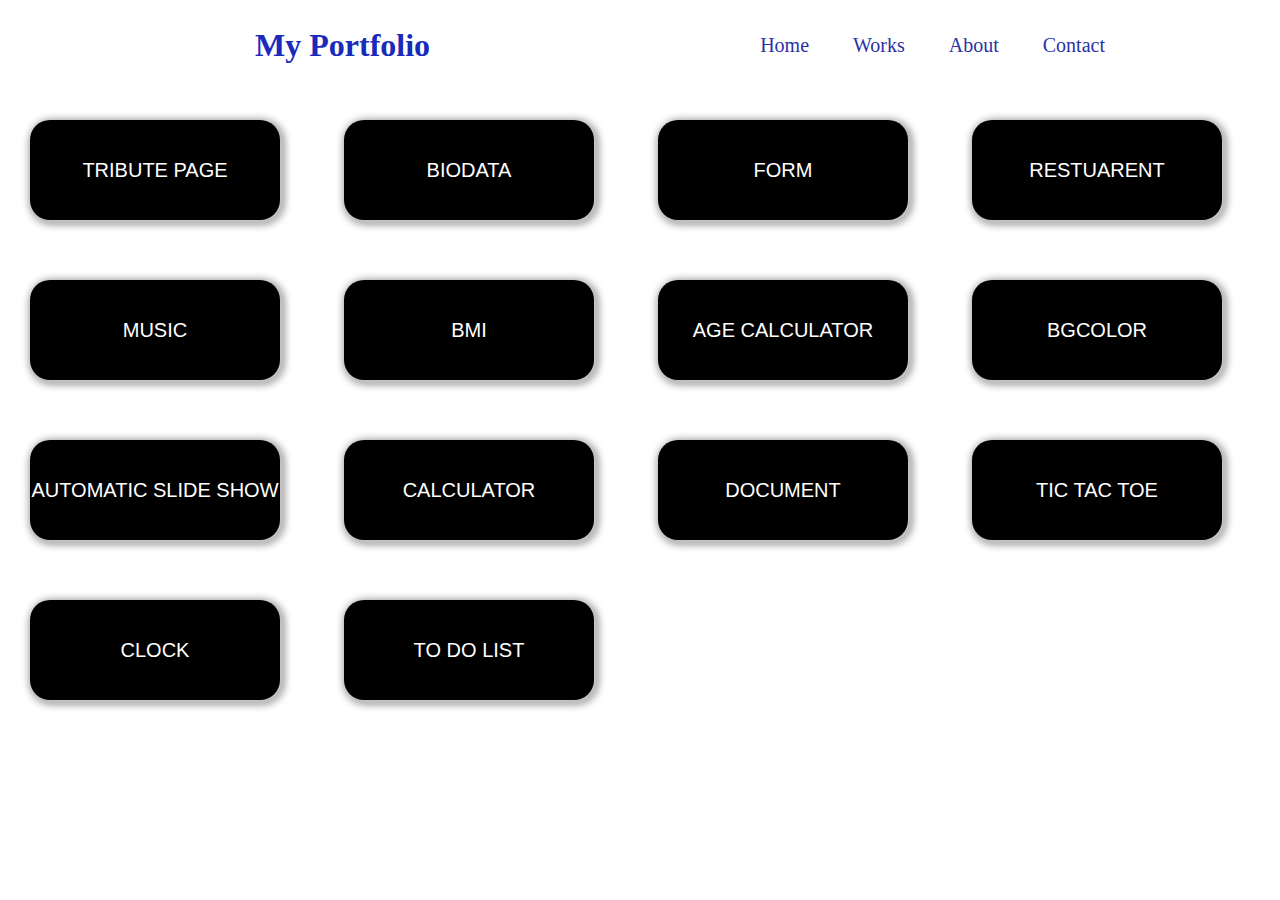
==== work.html @ 73f5887c "Add files via upload" ====
<!DOCTYPE html>
<html lang="en">
<head>
    <meta charset="UTF-8">
    <meta http-equiv="X-UA-Compatible" content="IE=edge">
    <meta name="viewport" content="width=device-width, initial-scale=1.0">
    <title>portfolio</title>
    <link rel="stylesheet" href="style.css">
</head>
<body class="work" >
    <header>
    <div class="main">
        <h1> My Portfolio</h1>
        <ul>
            <li><a href="index.html"> Home</a> </li>
            <li><a href="#">Works</a> </li>
            <li> <a href="#"> About</a></li>
            <li> <a href="#"> Contact</a></li>
            <!-- <li> <a href="#"> links</a></li> -->
        </ul>
    </div>
</header>
<div class="work-container">
<button class="card"><a href="https://raniya786.github.io/tribute-page/">TRIBUTE PAGE</a></button>
<button class="card"><a href="https://raniya786.github.io/boidata/">BIODATA</a></button>
<button class="card"><a href="https://raniya786.github.io/form/">FORM</a></button>
<button class="card"><a href="https://raniya786.github.io/restuarent/">RESTUARENT</a></button>
<button class="card"><a href="https://raniya786.github.io/music/">MUSIC</a></button>
<button class="card"><a href="https://raniya786.github.io/bmi/">BMI</a></button>
<button class="card"><a href="https://raniya786.github.io/agecalculator/">AGE CALCULATOR</a></button>
<button class="card"><a href="https://raniya786.github.io/bgcolor/">BGCOLOR</a></button>
<button class="card"><a href="https://raniya786.github.io/automatic-slide-show/">AUTOMATIC SLIDE SHOW</a></button>
<button class="card"><a href="https://raniya786.github.io/calculator/">CALCULATOR</a></button>
<button class="card"><a href=" https://raniya786.github.io/document/">DOCUMENT</a></button>
<button class="card"><a href="https://raniya786.github.io/tic-tac-toe/">TIC TAC TOE</a></button>
<button class="card"><a href=" https://raniya786.github.io/clock/">CLOCK</a></button>
<button class="card"><a href="https://raniya786.github.io/to-do-list/">TO DO LIST</a></button>
</div>
</body>
</html>
---- style.css ----
*{
    margin: 0;
    padding: 0;
}
.main{
    
    height: 10vh;
    width: 100%;
    background-color: linear gradient(rgba 0,0,0,0.8),rgba(10 5% 0%);
    display: flex;
    margin: auto;
    align-items: center;
    justify-content: space-around;

}
.main ul li{
    display: inline-block;
    margin: 10pc 20px;
   list-style: none;
}
.main ul li a{
    text-decoration: none;
    font-size: 20px;
    color: rgb(42, 50, 165);

}

h1{
    color: rgb(26, 42, 187);
    /* margin-top:100px ; */
    margin-left: 100px;
}
 .main1{
    width: 100%;
    height: 100vh;
    background-color: rgb(229, 228, 226);
    display: flex;
    justify-content: space-between;
}
.main1 h2{
    color: rgb(68, 255, 0);
    /* margin: 10px 20px ; */
    padding-left: 100px;
    padding-top: 100px;
    justify-items: center;

}
h3{
    color: rgb(42, 52, 165);
    margin-left: 100px;
}
.work{
    background:url(2.jpg);
    background-size: cover;
}
.card{
    height: 100px;
    width: 250px;
    margin: 30px;
    border-radius: 20px;
    background-color: rgb(0, 0, 0);
    border: none;
    box-shadow: white 2px 2px 10px,
                        2px 2px 10px;
}
.card a{
    text-decoration: none;
    font-family: Verdana, Geneva, Tahoma, sans-serif;
    font-size: 20px;
    color: white;
}
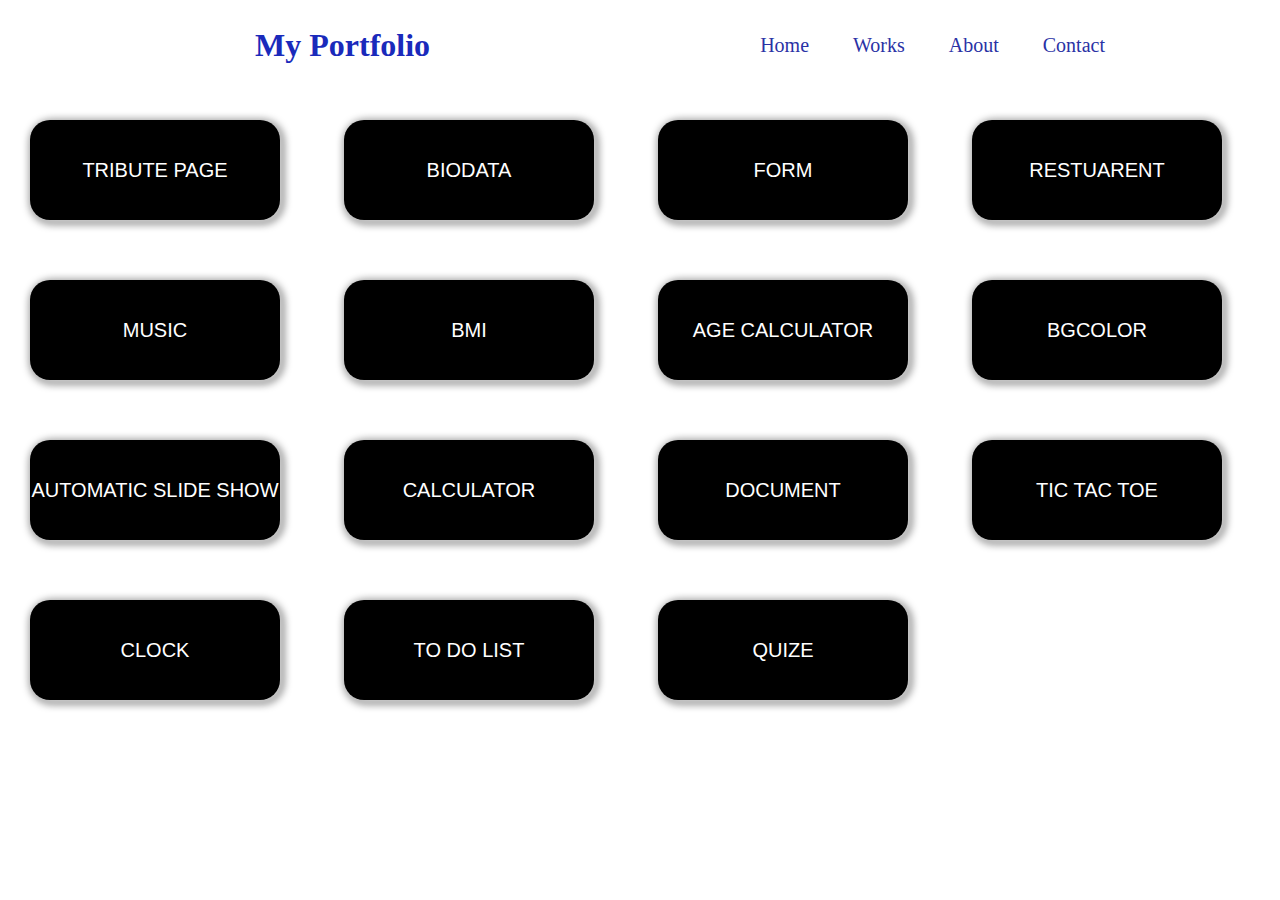
==== commit d40589c9: "Add files via upload" ====
--- a/work.html
+++ b/work.html
@@ -35,6 +35,8 @@
 <button class="card"><a href="https://raniya786.github.io/tic-tac-toe/">TIC TAC TOE</a></button>
 <button class="card"><a href=" https://raniya786.github.io/clock/">CLOCK</a></button>
 <button class="card"><a href="https://raniya786.github.io/to-do-list/">TO DO LIST</a></button>
+<button class="card"><a href=" https://raniya786.github.io/quize/">QUIZE</a></button>
+
 </div>
 </body>
 </html>
